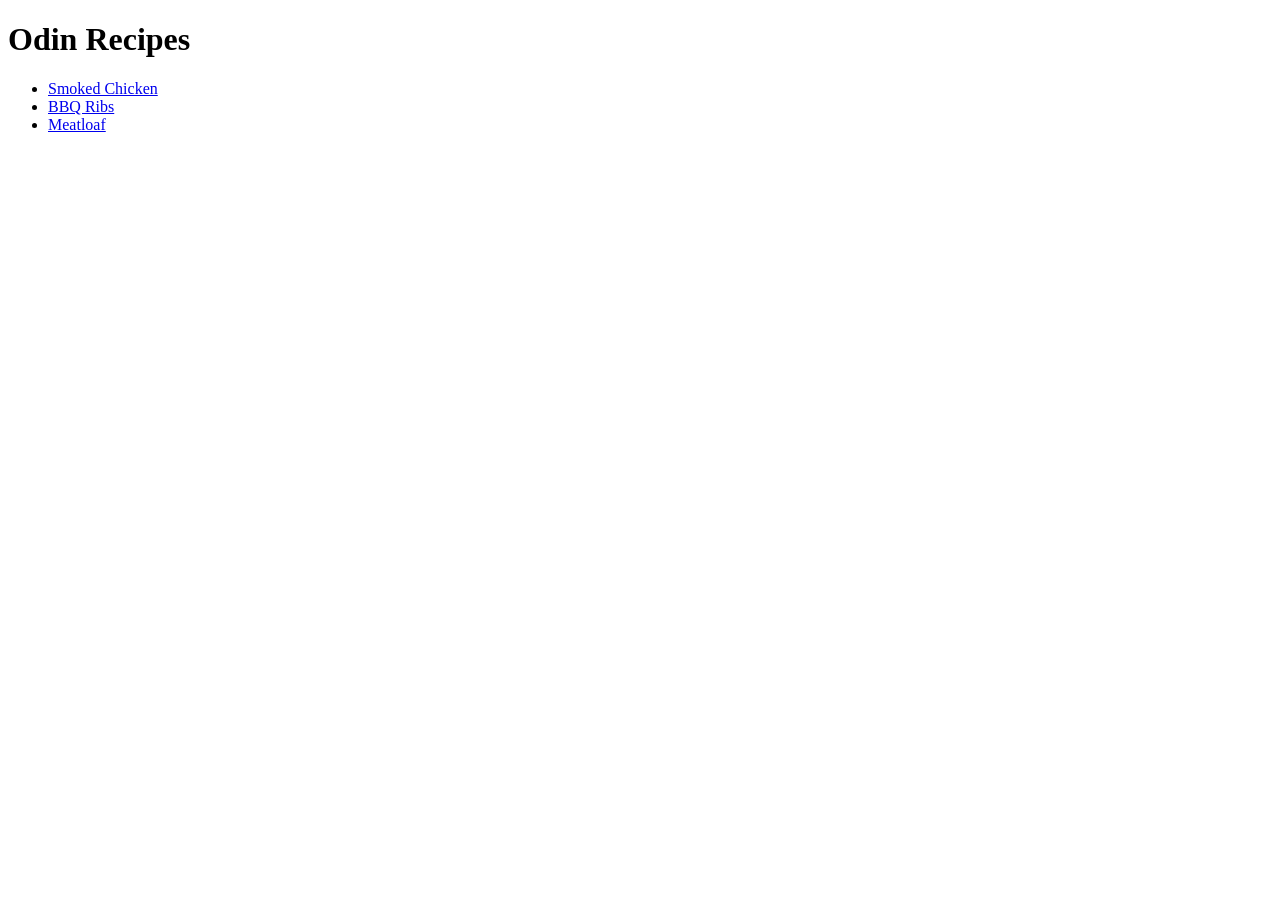
==== index.html @ 44b91181 "Odins Recipes" ====
<!DOCTYPE html>
<html lang="en">
  <head>
    <meta charset="UTF-8" />
    <meta name="viewport" content="width=device-width, initial-scale=1.0" />
    <title>Odin-Recipes</title>
  </head>
  <body>
      <h1>Odin Recipes</h1>
    <ul>
      
        <li><a href="recipes/smokedchicken.html">Smoked Chicken</a></li>
        <li><a href="recipes/bbqribs.html">BBQ Ribs</a></li>
        <li><a href="recipes/Meatloaf.html">Meatloaf</a></li>
      
    </ul>
  </body>
</html>
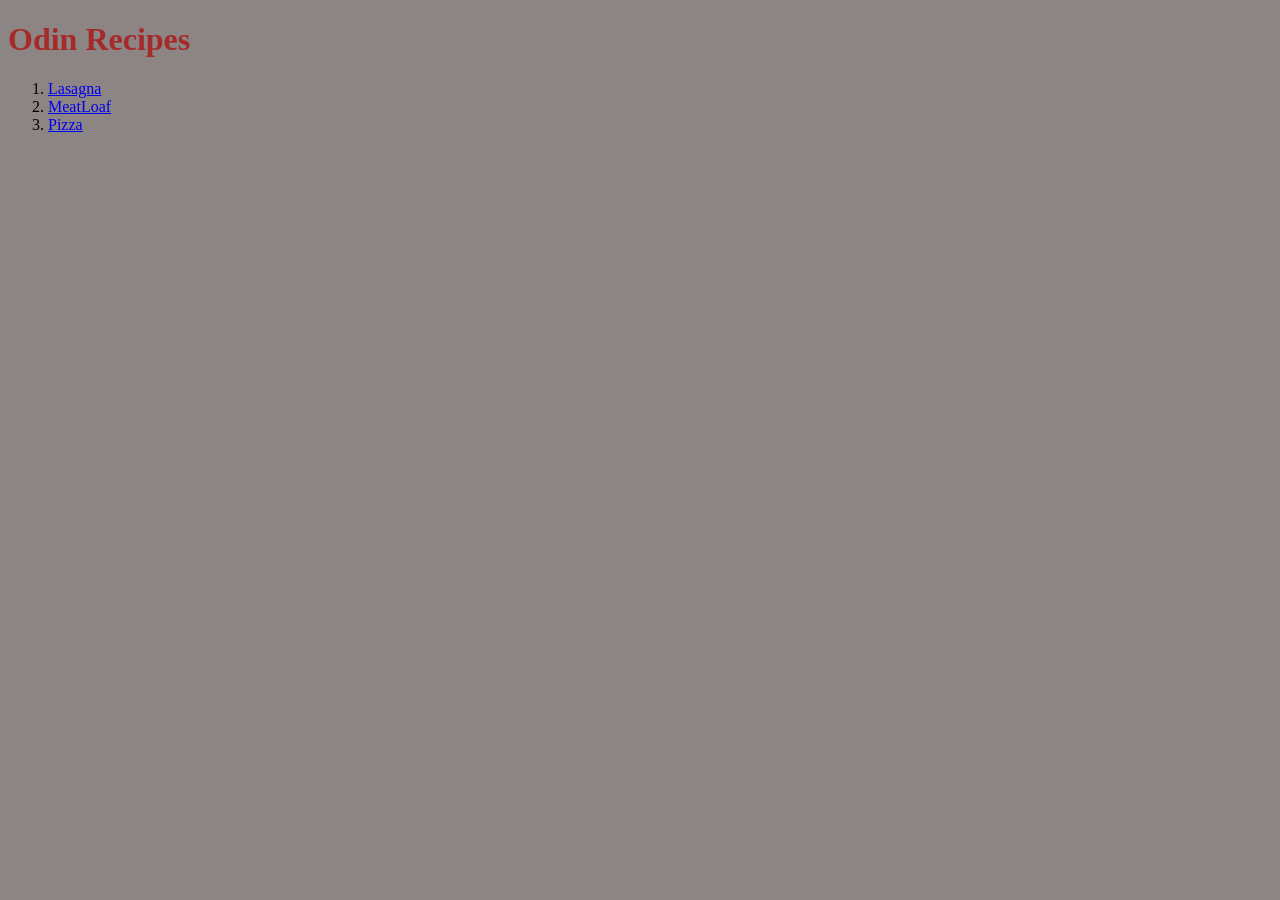
==== commit 5bc28478: "made 3 recipe links" ====
--- a/index.html
+++ b/index.html
@@ -3,16 +3,21 @@
   <head>
     <meta charset="UTF-8" />
     <meta name="viewport" content="width=device-width, initial-scale=1.0" />
-    <title>Odin-Recipes</title>
+    <style>
+      * {
+        background-color: rgb(141, 132, 132);
+      }
+    </style>
+
+    <title>Document</title>
   </head>
   <body>
-      <h1>Odin Recipes</h1>
-    <ul>
-      
-        <li><a href="recipes/smokedchicken.html">Smoked Chicken</a></li>
-        <li><a href="recipes/bbqribs.html">BBQ Ribs</a></li>
-        <li><a href="recipes/Meatloaf.html">Meatloaf</a></li>
-      
-    </ul>
+    <h1 style="color: brown">Odin Recipes</h1>
+    <ol>
+      <li><a href="recipes/lasagna.html">Lasagna</a></li>
+
+      <li><a href="recipes/meatloaf.html">MeatLoaf</a></li>
+      <li><a href="recipes/pizza.html">Pizza</a></li>
+    </ol>
   </body>
 </html>
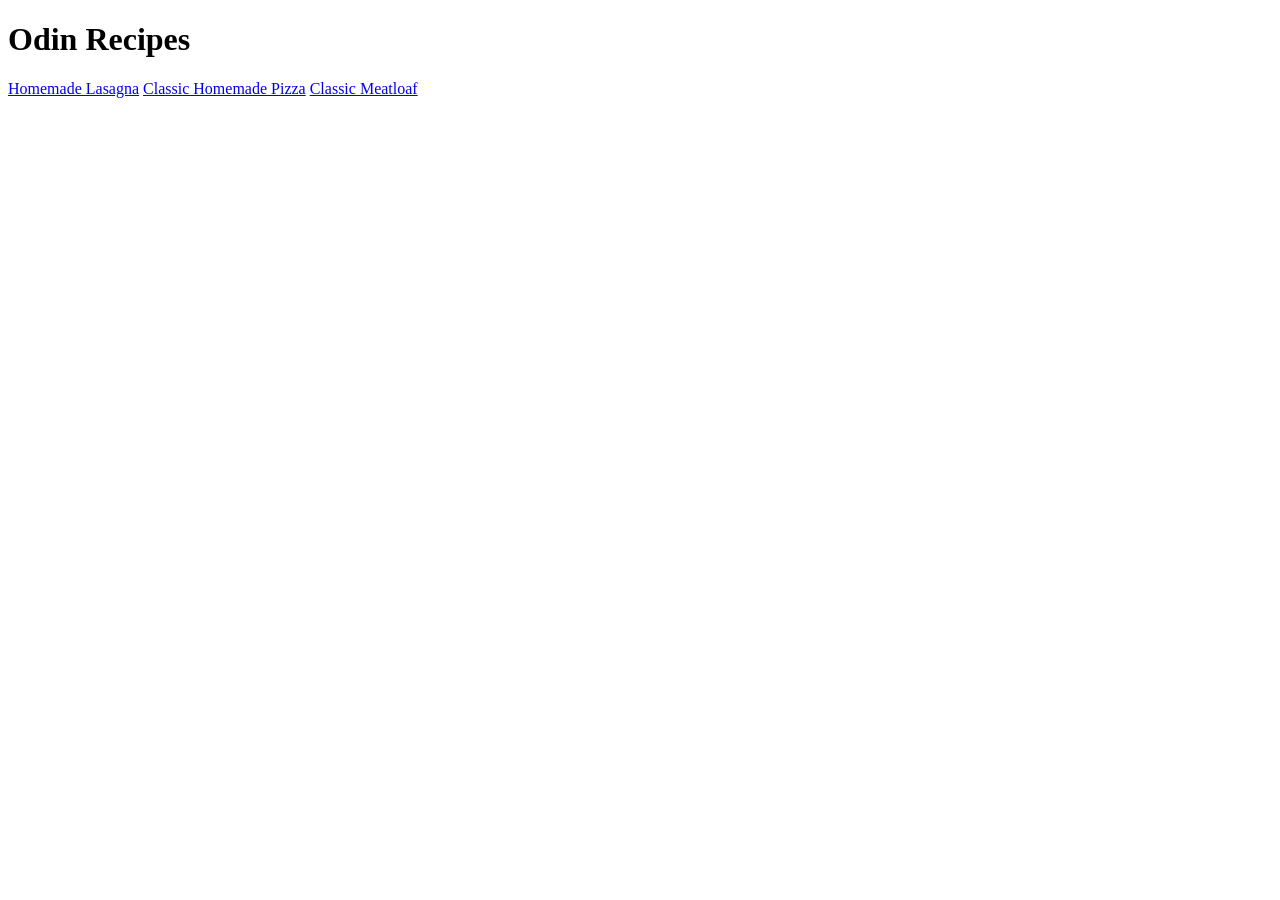
==== commit 0570692b: "made lasagna, meatloaf, pizza pages" ====
--- a/index.html
+++ b/index.html
@@ -1,23 +1,14 @@
 <!DOCTYPE html>
 <html lang="en">
-  <head>
-    <meta charset="UTF-8" />
-    <meta name="viewport" content="width=device-width, initial-scale=1.0" />
-    <style>
-      * {
-        background-color: rgb(141, 132, 132);
-      }
-    </style>
-
-    <title>Document</title>
-  </head>
-  <body>
-    <h1 style="color: brown">Odin Recipes</h1>
-    <ol>
-      <li><a href="recipes/lasagna.html">Lasagna</a></li>
-
-      <li><a href="recipes/meatloaf.html">MeatLoaf</a></li>
-      <li><a href="recipes/pizza.html">Pizza</a></li>
-    </ol>
-  </body>
+<head>
+  <meta charset="UTF-8">
+  <meta name="viewport" content="width=device-width, initial-scale=1.0">
+  <title>Document</title>
+</head>
+<body>
+  <h1>Odin Recipes</h1>
+  <a href="recipes/lasagna.html">Homemade Lasagna</a>
+  <a href="recipes/pizza.html">Classic Homemade Pizza</a>
+  <a href="recipes/meatloaf.html">Classic Meatloaf</a>
+</body>
 </html>
